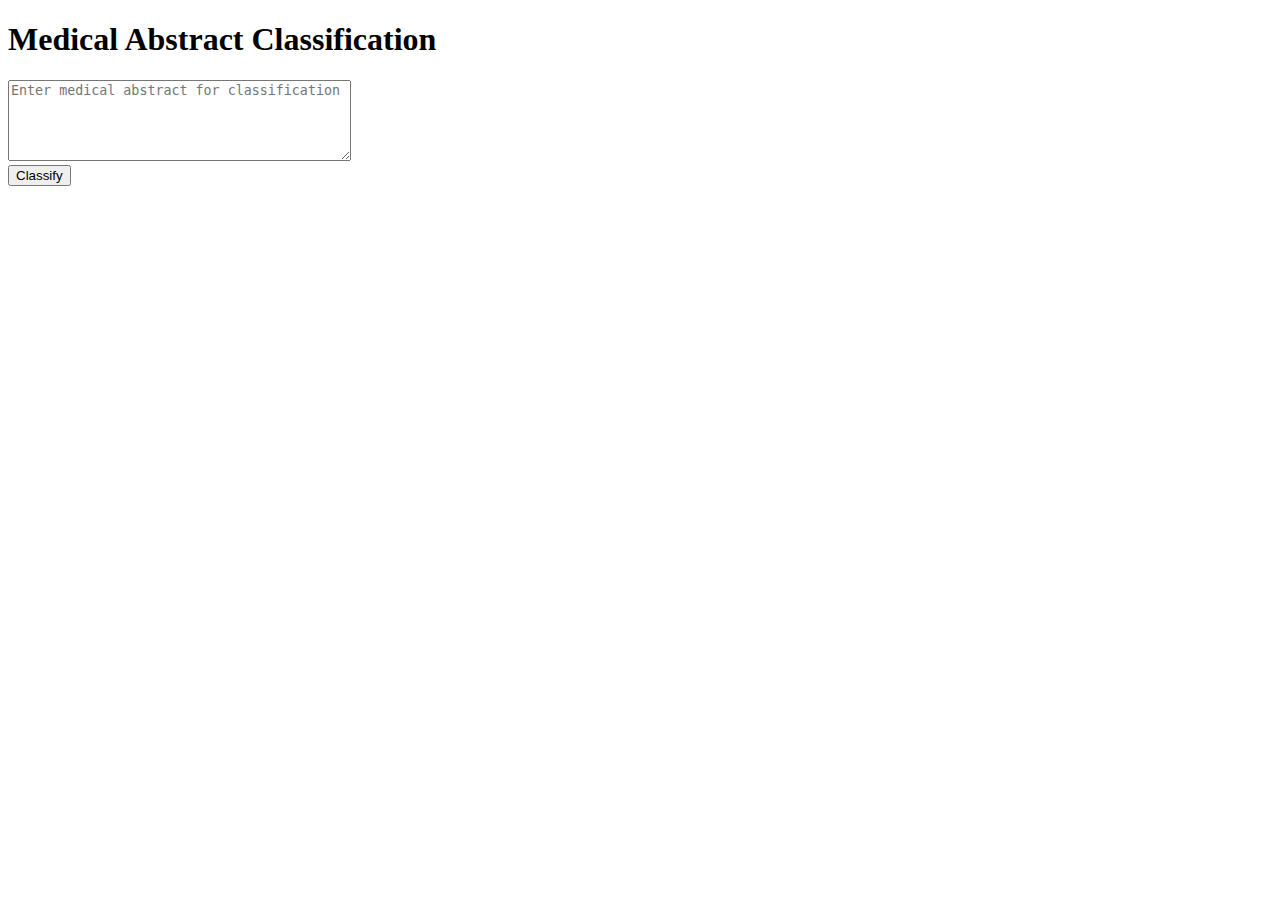
==== Glia/templates/index.html @ a30eb4ff "Add files via upload" ====
<!DOCTYPE html>
<html lang="en">
<head>
    <meta charset="UTF-8">
    <title>Medical Abstract Classification</title>
    <link rel="stylesheet" href="{{ url_for('static', filename='style.css') }}">
</head>
<body>
    <div class="container">
        <h1>Medical Abstract Classification</h1>
        <form action="/classify" method="post">
            <textarea name="text" rows="5" cols="40" placeholder="Enter medical abstract for classification"></textarea>
            <br>
            <input type="submit" value="Classify">
        </form>
    </div>
</body>
</html>
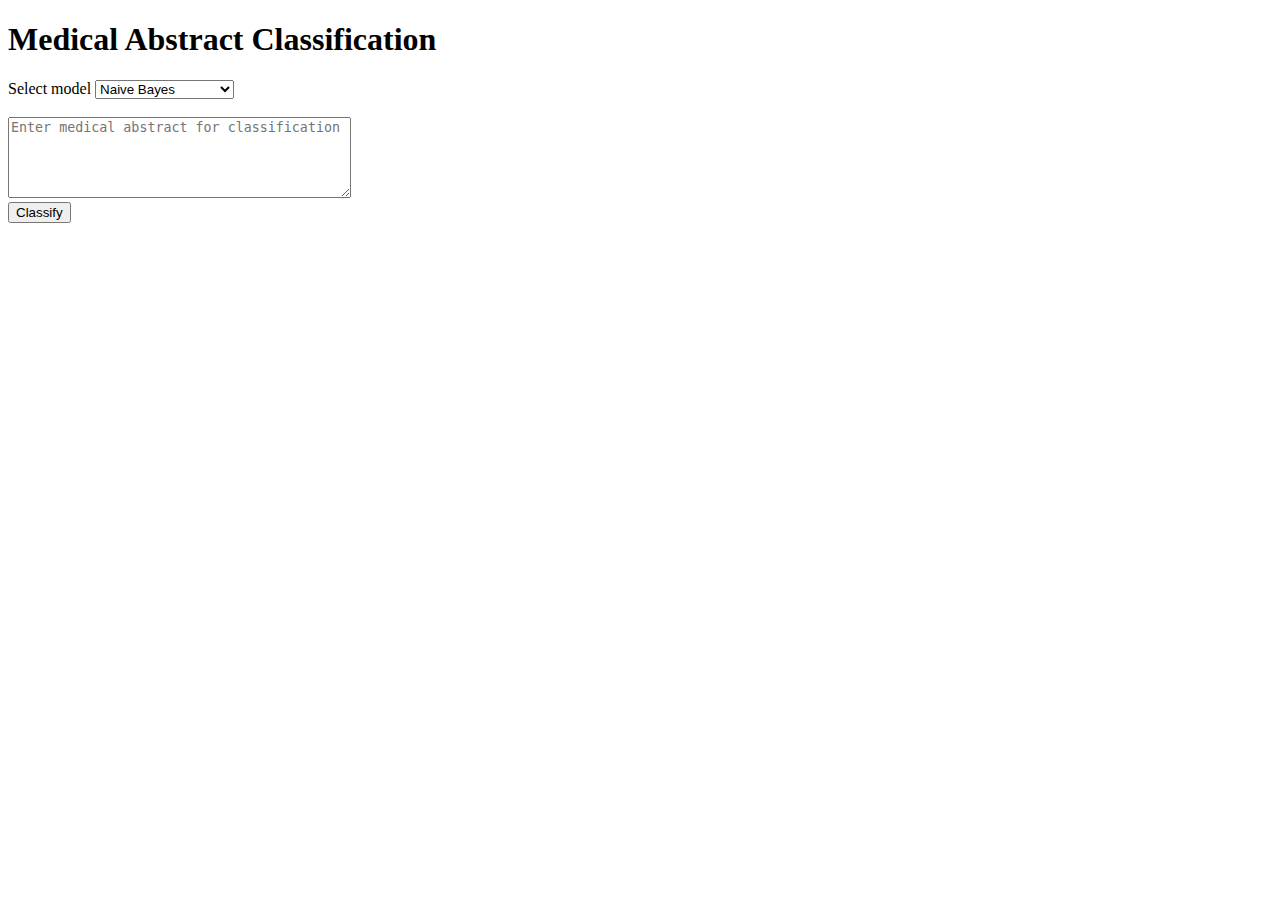
==== commit 1fd2f7e1: "Add files via upload" ====
--- a/Glia/templates/index.html
+++ b/Glia/templates/index.html
@@ -9,6 +9,12 @@
     <div class="container">
         <h1>Medical Abstract Classification</h1>
         <form action="/classify" method="post">
+            <label for="model">Select model</label>
+              <select name="models" id="model">
+                <option value="NB">Naive Bayes</option>
+                <option value="LR">Logistic Regression</option>
+              </select>
+              <br><br>
             <textarea name="text" rows="5" cols="40" placeholder="Enter medical abstract for classification"></textarea>
             <br>
             <input type="submit" value="Classify">
